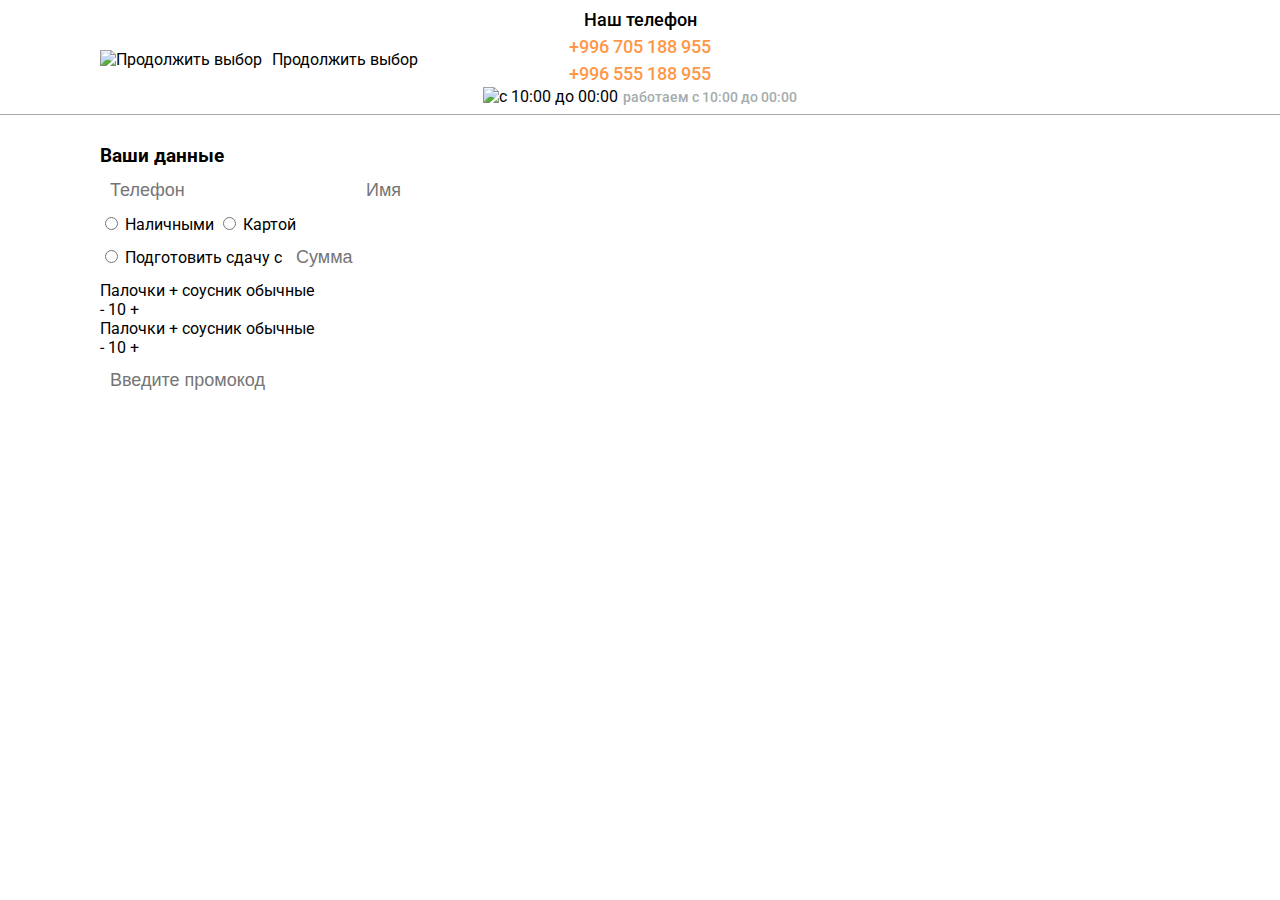
==== order.html @ c28a78e4 "og-pages" ====
<!DOCTYPE html>
<html lang="en">
  <head>
    <meta charset="UTF-8" />
    <meta http-equiv="X-UA-Compatible" content="IE=edge" />
    <meta name="viewport" content="width=device-width, initial-scale=1.0" />
    <meta  property="og:title" content="Romsem - Ваше счастье в рыбах"/>
    <meta property="og:description"
    content="Ресторан “Суши и Лапша” предлагаем своим клиентам самые вкусные
    суши с доставкой на дом, приготовленные по классическим и
    адаптированным к европейской аудитории рецептам, а также
    собственным наработкам наших поваров. Мы ценим время наших
    клиентов, поэтому вы можете заказать суши в Харькове с доставкой
    на дом или в офис." 
    \> 
    <meta property="og:image"
    content="https://aidagube.github.io/Romsem/img/og-image.jpg"
    />
    <title>Romsem</title>
    <link
      rel="stylesheet"
      href="https://unpkg.com/swiper@7/swiper-bundle.min.css"
    />
    <link rel="stylesheet" href="./css/index.css" />
    <link rel="icon" sizes="16x16" href="./img/logo.png">
</head>
<body>
    <div class="oreder">
        <header class="header">
            <a href="./index.html" class="back">
                <img src="./img/back.svg" alt="Продолжить выбор">
                Продолжить выбор
            </a>
            <div class="contacts">
                <h6 class="contacts__title">Наш телефон</h6>
                <span class="contacts__phone"> +996 705 188 955</span>
                <span class="contacts__phone"> +996 555 188 955</span>
                <div class="contacts__time">
                  <img src="./img/oclock.svg" alt="с 10:00 до 00:00" />
                  <span> работаем с 10:00 до 00:00 </span>
                </div>
              </div>
        </header>
        <main>
            <section>
                <form class="order-form">
                    <h3 class="order-form__title">
                        Ваши данные
                    </h3>
                    <div class="col-6">
                        <div class="order-form__item">
                            <input type="text" placeholder="Телефон">
                            <input type="text" placeholder="Имя">
                        </div>
                        <div class="order-form__item">
                            <label>
                                <input name="payment-method" type="radio">
                                <span>Наличными</span>
                            </label>
                            <label>
                                <input name="payment-method" type="radio">
                                <span>Картой</span>
                            </label>
                        </div>
                        <div class="order-form__item">
                            <input type="radio">
                            <span>Подготовить сдачу с</span>
                            <input type="text" placeholder="Сумма"/>
                        </div>
                        <div class="order-form__item">
                            <span>Палочки + соусник обычные</span>
                            <div>
                                <span>-</span>
                                <span>10</span>
                                <span>+</span>
                            </div>
                        </div>
                        <div class="order-form__item">
                            <span>Палочки + соусник обычные</span>
                            <div>
                                <span>-</span>
                                <span>10</span>
                                <span>+</span>
                            </div>
                        </div>
                        <input type="text" placeholder="Введите промокод"/>
                    </div>
                </form>
            </section>
        </main>
    </div>
</body>
</html>
---- css/index.css ----
@import url("https://fonts.googleapis.com/css2?family=Oswald:wght@300;400;500&family=Roboto:wght@100;300;400;500;700&display=swap");
.sidebar-menu {
  display: inline-block;
  padding: 25px 50px;
}

.sidebar-menu hr {
  width: 180px;
  height: 1px;
  background-color: #a4acad;
  border: none;
}

@media screen and (max-width: 576px) {
  .sidebar-menu {
    display: none;
  }
}

.logo {
  margin-bottom: 30px;
}

.logo__link {
  display: -webkit-box;
  display: -ms-flexbox;
  display: flex;
  -webkit-box-orient: vertical;
  -webkit-box-direction: normal;
      -ms-flex-direction: column;
          flex-direction: column;
  -webkit-box-align: center;
      -ms-flex-align: center;
          align-items: center;
}

.logo__text {
  margin-top: 10px;
  font-style: normal;
  font-weight: normal;
  font-size: 24px;
  line-height: 30px;
  color: black;
}

.logo__img {
  width: 100px;
  height: 100px;
}

.nav__list {
  padding: 30px;
}

.nav__item {
  display: -webkit-box;
  display: -ms-flexbox;
  display: flex;
  -webkit-box-align: center;
      -ms-flex-align: center;
          align-items: center;
  -webkit-box-pack: start;
      -ms-flex-pack: start;
          justify-content: flex-start;
  margin-bottom: 30px;
}

.nav__item_locked .nav__soon {
  display: inline;
}

.nav__icon {
  margin-right: 20px;
}

.nav__link {
  font-style: normal;
  font-weight: 400;
  font-size: 24px;
  line-height: 1.5;
  display: inline-block;
  width: 100%;
  position: relative;
  white-space: nowrap;
}

.nav__soon {
  font-style: normal;
  font-weight: 400;
  font-size: 11px;
  line-height: 1.5;
  display: none;
  position: absolute;
  right: -10px;
  top: -10px;
  -webkit-transform: translate(0, -50%);
          transform: translate(0, -50%);
  background: #eb5757;
  border-radius: 10px;
  padding: 2px 8px;
  text-transform: uppercase;
  color: #fff;
}

.header {
  display: -webkit-box;
  display: -ms-flexbox;
  display: flex;
  border-bottom: 1px solid #a4acad;
}

.header__logo {
  display: none;
}

.header__right {
  display: -webkit-box;
  display: -ms-flexbox;
  display: flex;
  -webkit-box-align: center;
      -ms-flex-align: center;
          align-items: center;
  -webkit-box-pack: justify;
      -ms-flex-pack: justify;
          justify-content: space-between;
  padding: 0 40px 0 18px;
  width: 83.33%;
}

.header__city span {
  font-style: normal;
  font-weight: 300;
  font-size: 14px;
  line-height: 1.5;
  color: #a4acad;
}

.header__city h6 {
  font-style: normal;
  font-weight: 400;
  font-size: 18px;
  line-height: 1.5;
  color: #000;
}

.header__search {
  margin-left: 70px;
  cursor: pointer;
}

.header__nav {
  display: -webkit-box;
  display: -ms-flexbox;
  display: flex;
}

.header__nav ul {
  display: -webkit-box;
  display: -ms-flexbox;
  display: flex;
}

.header__nav li {
  margin-right: 10px;
}

.header__nav a {
  font-style: normal;
  font-weight: 400;
  font-size: 18px;
  line-height: 1.5;
  color: #000;
  -webkit-transition: 0.2s;
  transition: 0.2s;
}

.header__nav a:hover {
  color: #ff9846;
}

.contacts {
  display: -webkit-box;
  display: -ms-flexbox;
  display: flex;
  -webkit-box-orient: vertical;
  -webkit-box-direction: normal;
      -ms-flex-direction: column;
          flex-direction: column;
  -webkit-box-align: center;
      -ms-flex-align: center;
          align-items: center;
  padding: 6px 18px;
  border-right: 1px solid #a4acad;
}

.contacts__title {
  font-style: normal;
  font-weight: 500;
  font-size: 18px;
  line-height: 1.5;
  color: #000;
}

.contacts__phone {
  font-style: normal;
  font-weight: 500;
  font-size: 18px;
  line-height: 1.5;
  color: #ff9846;
}

.contacts__time {
  display: -webkit-box;
  display: -ms-flexbox;
  display: flex;
}

.contacts__time span {
  font-style: normal;
  font-weight: 500;
  font-size: 14px;
  line-height: 1.5;
  color: #a4acad;
  margin-left: 5px;
  white-space: nowrap;
}

.contacts__numbers {
  display: -webkit-box;
  display: -ms-flexbox;
  display: flex;
  -webkit-box-orient: vertical;
  -webkit-box-direction: normal;
      -ms-flex-direction: column;
          flex-direction: column;
  -webkit-box-align: center;
      -ms-flex-align: center;
          align-items: center;
}

@media screen and (max-width: 576px) {
  .header {
    background-color: #fff;
    -webkit-box-align: center;
        -ms-flex-align: center;
            align-items: center;
    padding: 0 20px;
  }
  .header__logo {
    display: block;
  }
  .header__city {
    display: none;
  }
  .header__nav ul {
    display: none;
  }
  .header__search {
    margin-left: 0;
  }
}

@media screen and (max-width: 576px) {
  .contacts {
    -webkit-box-orient: horizontal;
    -webkit-box-direction: normal;
        -ms-flex-direction: row;
            flex-direction: row;
    border-right: none;
  }
  .contacts__phone {
    font-size: 12px;
    white-space: nowrap;
  }
  .contacts__title {
    font-size: 12px;
  }
  .contacts__time {
    -webkit-box-orient: vertical;
    -webkit-box-direction: normal;
        -ms-flex-direction: column;
            flex-direction: column;
    -webkit-box-align: center;
        -ms-flex-align: center;
            align-items: center;
    margin-left: 10px;
  }
  .contacts__time img {
    width: 15px;
    height: 15px;
    margin-left: 10px;
  }
  .contacts__time span {
    font-size: 12px;
  }
  .contacts__work-time {
    white-space: normal;
    display: -webkit-box;
    display: -ms-flexbox;
    display: flex;
    -webkit-box-orient: vertical;
    -webkit-box-direction: normal;
        -ms-flex-direction: column;
            flex-direction: column;
    -webkit-box-align: center;
        -ms-flex-align: center;
            align-items: center;
  }
}

.slider .swiper {
  width: 100%;
  max-width: 950px;
  padding-bottom: 30px;
}

.slider .swiper img {
  width: 100%;
  height: 490px;
}

.slider .swiper-pagination-bullet {
  cursor: pointer;
  border-radius: 50%;
  -webkit-transition: 0.2s;
  transition: 0.2s;
}

.slider .swiper-pagination-bullet.swiper-pagination-bullet-active {
  background: #ff9846;
  width: 10px;
  height: 10px;
}

@media screen and (max-width: 576px) {
  .slider {
    display: none;
  }
}

.menu {
  padding-top: 30px;
}

.menu .row {
  margin: 0 -15px;
}

.menu-item {
  position: relative;
  border-radius: 5px;
  overflow: hidden;
  cursor: pointer;
  height: 200px;
  margin: 15px;
}

.menu-item__title {
  font-style: normal;
  font-weight: 500;
  font-size: 24px;
  line-height: 1.5;
  position: absolute;
  left: 10px;
  bottom: 10px;
  z-index: 1;
  color: #fff;
}

.menu-item img {
  -webkit-transition: 0.2s;
  transition: 0.2s;
  width: 100%;
  height: 100%;
  -o-object-fit: cover;
     object-fit: cover;
}

.menu-item img:hover {
  -webkit-transform: scale(1.1);
          transform: scale(1.1);
}

@media screen and (max-width: 576px) {
  .menu {
    padding-top: 0;
  }
}

.products-filter {
  display: -webkit-box;
  display: -ms-flexbox;
  display: flex;
  margin: 30px 0;
}

.products-filter__item {
  font-style: normal;
  font-weight: 500;
  font-size: 24px;
  line-height: 1.5;
  position: relative;
  color: #a4acad;
  margin-right: 30px;
}

.products-filter__item::before {
  content: "";
  position: absolute;
  left: 0;
  bottom: 0;
  width: 100%;
  height: 2px;
  background-color: #a4acad;
}

.products-filter__item_active {
  color: #000;
}

.products-filter__item_active::before {
  display: none;
}

.products-swiper {
  overflow: hidden;
}

.products-slider {
  position: relative;
}

.products-slider img {
  width: 100%;
  margin-bottom: 30px;
}

.products-slider .swiper-button-prev,
.products-slider .swiper-button-next {
  background-color: #000;
  color: #fff;
  width: 60px;
  height: 60px;
  border-radius: 50%;
}

.products-slider .swiper-button-prev::after,
.products-slider .swiper-button-next::after {
  font-size: 24px;
}

.products-slider .swiper-button-prev {
  left: -80px;
}

.products-slider .swiper-button-next {
  right: -80px;
}

.products-item {
  padding: 10px 40px;
  background-color: #fff;
}

.products-item h3 {
  font-style: normal;
  font-weight: 500;
  font-size: 24px;
  line-height: 1.5;
  color: #000;
  margin-bottom: 30px;
}

.products-item p {
  font-style: normal;
  font-weight: 400;
  font-size: 18px;
  line-height: 1.5;
  color: #a4acad;
  margin-bottom: 20px;
}

.products-item div {
  display: -webkit-box;
  display: -ms-flexbox;
  display: flex;
  -webkit-box-align: center;
      -ms-flex-align: center;
          align-items: center;
  -webkit-box-pack: justify;
      -ms-flex-pack: justify;
          justify-content: space-between;
  padding-top: 10px;
  border-top: 2px solid #a4acad;
}

.products-item span {
  font-style: normal;
  font-weight: 500;
  font-size: 24px;
  line-height: 1.5;
  color: #000;
}

.products-item button {
  font-style: normal;
  font-weight: 500;
  font-size: 24px;
  line-height: 1.5;
  padding: 5px 40px;
  background: #f46d40;
  border-radius: 5px;
  color: #f2f2f2;
  border: none;
  cursor: pointer;
}

@media screen and (max-width: 576px) {
  .products {
    display: none;
  }
}

.about {
  padding: 50px 0 60px;
  color: #000;
  position: relative;
  overflow: hidden;
}

.about::before {
  content: "";
  position: absolute;
  left: 0;
  top: 0;
  height: 100%;
  width: 100%;
  background-color: rgba(242, 242, 242, 0.7);
  z-index: 1;
  -webkit-transition: 0.3s;
  transition: 0.3s;
}

.about.active::before {
  top: 100%;
}

.about__title {
  font-style: normal;
  font-weight: 700;
  font-size: 24px;
  line-height: 1.5;
}

.about__description, .about__list {
  font-style: normal;
  font-weight: 400;
  font-size: 18px;
  line-height: 1.5;
}

.about__list {
  margin: 10px 0;
}

.about__list li {
  position: relative;
  padding-left: 30px;
}

.about__list li::before {
  content: "";
  position: absolute;
  left: 15px;
  top: 50%;
  -webkit-transform: translate(-50%, -50%);
          transform: translate(-50%, -50%);
  width: 8px;
  height: 8px;
  border-radius: 50%;
  background-color: #a4acad;
}

.about__more {
  font-style: normal;
  font-weight: 400;
  font-size: 24px;
  line-height: 1.5;
  display: -webkit-box;
  display: -ms-flexbox;
  display: flex;
  -webkit-box-align: center;
      -ms-flex-align: center;
          align-items: center;
  -webkit-box-pack: start;
      -ms-flex-pack: start;
          justify-content: flex-start;
  position: relative;
  z-index: 2;
  margin: 50px auto 0;
  color: #f46d40;
  border: none;
  cursor: pointer;
  -webkit-transition: 0.3s;
  transition: 0.3s;
  padding: 6px 20px 5px;
  border-radius: 10px;
}

.about__more.active {
  background-color: #f46d40;
  color: #fff;
}

.about__more.active svg {
  fill: #fff;
  -webkit-transform: rotate(180deg);
          transform: rotate(180deg);
}

.about__more svg {
  -webkit-transition: 0.3s;
  transition: 0.3s;
  margin-left: 10px;
}

.about__description {
  position: relative;
}

.about__description:last-of-type {
  max-height: 80px;
  overflow: hidden;
  -webkit-transition: 0.3s;
  transition: 0.3s;
}

.about__description:last-of-type::before {
  content: "";
  position: absolute;
  bottom: -25px;
  left: 0;
  width: 100%;
  height: 25px;
  -webkit-transition: 0.3s;
  transition: 0.3s;
  -webkit-box-shadow: 0 0 40px 35px rgba(242, 242, 242, 0.7);
          box-shadow: 0 0 40px 35px rgba(242, 242, 242, 0.7);
}

.about__description:last-of-type.active {
  max-height: 1000px;
}

.about__description:last-of-type.active::before {
  bottom: -100%;
}

.footer {
  padding: 30px 100px 0;
  max-width: 1170px;
  margin: 0 auto;
}

.footer__row {
  display: -webkit-box;
  display: -ms-flexbox;
  display: flex;
  -ms-flex-wrap: wrap;
      flex-wrap: wrap;
  border-top: 2px solid #a4acad;
  padding-top: 20px;
}

.footer-item {
  width: 33.33%;
  padding-bottom: 60px;
}

.footer-nav__item {
  margin-top: 20px;
}

.footer-nav__link {
  font-style: normal;
  font-weight: 400;
  font-size: 18px;
  line-height: 1.5;
  color: #000;
  position: relative;
}

.footer-nav__link::before {
  content: " ";
  position: absolute;
  left: 0;
  bottom: -2px;
  width: 100%;
  height: 2px;
  -webkit-transform: scale(0);
          transform: scale(0);
  background-color: #000;
  -webkit-transition: 0.3s;
  transition: 0.3s;
}

.footer-nav__link:hover::before {
  -webkit-transform: scale(1);
          transform: scale(1);
}

.footer-contacts {
  border-right: 2px solid #a4acad;
  border-left: 2px solid #a4acad;
  -webkit-box-sizing: border-box;
          box-sizing: border-box;
  padding: 0 40px;
}

.footer-contacts__title {
  font-style: normal;
  font-weight: 500;
  font-size: 18px;
  line-height: 1.5;
  color: #000;
}

.footer-contacts input {
  font-style: normal;
  font-weight: 500;
  font-size: 18px;
  line-height: 1.5;
  color: #a4acad;
  background-color: transparent;
  border: none;
  outline: none;
  margin: 10px 0 20px;
}

.footer-contacts input::-webkit-outer-spin-button, .footer-contacts input::-webkit-inner-spin-button {
  -webkit-appearance: none;
  margin: 0;
}

.footer-contacts input[type="number"] {
  -moz-appearance: textfield;
}

.footer-contacts__icons {
  margin-top: 10px;
  display: -webkit-box;
  display: -ms-flexbox;
  display: flex;
}

.footer-contacts__item {
  margin-right: 30px;
  opacity: 0.3;
  -webkit-transition: 0.2s;
  transition: 0.2s;
}

.footer-contacts__item:hover {
  opacity: 1;
}

.footer-contacts__description {
  font-style: normal;
  font-weight: 400;
  font-size: 18px;
  line-height: 1.5;
  color: #a4acad;
}

.footer-numbers {
  padding: 0 40px 40px;
  -webkit-box-sizing: border-box;
          box-sizing: border-box;
}

.footer-numbers__link {
  font-style: normal;
  font-weight: 400;
  font-size: 18px;
  line-height: 1.5;
  color: #a4acad;
}

@media screen and (max-width: 576px) {
  .footer {
    padding: 0 20px;
  }
  .footer__row {
    border: none;
  }
  .footer__item {
    width: 100%;
  }
  .footer-item .footer-nav {
    display: none;
  }
  .footer__contacts {
    border: none;
    padding: 0;
  }
}

.sidebar-cart {
  padding: 55px 100px 55px 40px;
  min-width: 430px;
}

.sidebar-cart__empty {
  background: #f2f2f2;
  border-radius: 5px;
  max-width: 290px;
  padding: 10px 0 0;
  text-align: center;
}

.sidebar-cart h3 {
  font-style: normal;
  font-weight: 500;
  font-size: 24px;
  line-height: 1.5;
  color: #000;
  margin-bottom: 10px;
}

.sidebar-cart span {
  font-style: normal;
  font-weight: 400;
  font-size: 18px;
  line-height: 1.5;
  color: #a4acad;
}

.sidebar-cart__delivery {
  font-style: normal;
  font-weight: 400;
  font-size: 14px;
  line-height: 1.5;
  background: #ff9846;
  border-radius: 0px 0px 5px 5px;
  padding: 10px 30px;
  margin-top: 30px;
  color: #f2f2f2;
}

@media screen and (max-width: 576px) {
  .sidebar-cart {
    display: none;
  }
}

.sidebar-map {
  position: relative;
  margin-top: 20px;
  max-width: 290px;
  text-align: center;
  background: #f2f2f2;
  border-radius: 5px;
  overflow: hidden;
  padding-bottom: 7px;
}

.sidebar-map__geo {
  display: -webkit-box;
  display: -ms-flexbox;
  display: flex;
  -webkit-box-align: center;
      -ms-flex-align: center;
          align-items: center;
  -webkit-box-pack: center;
      -ms-flex-pack: center;
          justify-content: center;
  position: absolute;
  left: 50%;
  top: 50%;
  background-color: #ff9846;
  width: 60px;
  height: 60px;
  border-radius: 50%;
  -webkit-transform: translate(-50%, -50%);
          transform: translate(-50%, -50%);
}

.sidebar-map h4 {
  font-style: normal;
  font-weight: 500;
  font-size: 24px;
  line-height: 1.5;
  margin-top: 40px;
  color: #000;
}

.goods__header {
  display: -webkit-box;
  display: -ms-flexbox;
  display: flex;
  -webkit-box-pack: justify;
      -ms-flex-pack: justify;
          justify-content: space-between;
}

.goods__title {
  display: -webkit-box;
  display: -ms-flexbox;
  display: flex;
  -webkit-box-align: center;
      -ms-flex-align: center;
          align-items: center;
}

.goods__title img {
  width: 40px;
  height: 43px;
  margin-right: 20px;
}

.goods__title h3 {
  font-style: normal;
  font-weight: 400;
  font-size: 36px;
  line-height: 1.5;
  color: #000;
}

.goods-sort {
  position: relative;
  background-color: #fff;
  border-radius: 15px;
  padding: 10px 15px;
  cursor: pointer;
  z-index: 2;
}

.goods-sort__label {
  font-style: normal;
  font-weight: 300;
  font-size: 14px;
  line-height: 1.5;
  color: #a4acad;
}

.goods-sort__current {
  font-style: normal;
  font-weight: 400;
  font-size: 18px;
  line-height: 1.5;
  display: inline-block;
  color: #000;
}

.goods-sort__wrapper {
  position: relative;
  z-index: 1;
  min-width: 200px;
  display: -webkit-box;
  display: -ms-flexbox;
  display: flex;
  -webkit-box-pack: justify;
      -ms-flex-pack: justify;
          justify-content: space-between;
  -webkit-box-align: center;
      -ms-flex-align: center;
          align-items: center;
}

.goods-sort__wrapper img {
  margin-left: 30px;
}

.goods-sort ul {
  position: absolute;
  top: -20px;
  left: -15px;
  width: 100%;
  opacity: 0;
  visibility: hidden;
  z-index: -1;
  background-color: #fff;
  border-radius: 0 0 15px 15px;
  padding: 10px 15px;
  -webkit-transition: 0.2s;
  transition: 0.2s;
  -webkit-box-shadow: 0 20px 18px 6px rgba(0, 0, 0, 0.09);
          box-shadow: 0 20px 18px 6px rgba(0, 0, 0, 0.09);
}

.goods-sort ul.active {
  top: 20px;
  opacity: 1;
  visibility: visible;
}

.goods-sort__item {
  font-style: normal;
  font-weight: 400;
  font-size: 18px;
  line-height: 1.5;
  margin-top: 20px;
}

.goods-sort__item_active {
  color: #ff9846;
}

.goods-sort__item:first-of-type {
  border-top: 2px solid #a4acad;
  padding-top: 10px;
  margin-top: 10px;
}

.goods__items {
  display: -webkit-box;
  display: -ms-flexbox;
  display: flex;
  -ms-flex-wrap: wrap;
      flex-wrap: wrap;
  margin: 0 -21px;
}

.goods .col-4 {
  padding: 21px;
  -webkit-box-sizing: border-box;
          box-sizing: border-box;
}

.goods-item {
  padding: 10px 10px;
  background-color: #fff;
}

.goods-item img {
  width: 100%;
}

.goods-item h3 {
  font-style: normal;
  font-weight: 500;
  font-size: 24px;
  line-height: 1.5;
  color: #000;
  margin-bottom: 30px;
}

.goods-item p {
  font-style: normal;
  font-weight: 400;
  font-size: 18px;
  line-height: 1.5;
  color: #a4acad;
  margin-bottom: 20px;
}

.goods-item div {
  display: -webkit-box;
  display: -ms-flexbox;
  display: flex;
  -webkit-box-align: center;
      -ms-flex-align: center;
          align-items: center;
  -webkit-box-pack: justify;
      -ms-flex-pack: justify;
          justify-content: space-between;
  padding-top: 10px;
  border-top: 2px solid #a4acad;
}

.goods-item span {
  font-style: normal;
  font-weight: 500;
  font-size: 24px;
  line-height: 1.5;
  color: #000;
}

.goods-item button {
  font-style: normal;
  font-weight: 500;
  font-size: 24px;
  line-height: 1.5;
  padding: 5px 40px;
  background: #f46d40;
  border-radius: 5px;
  color: #f2f2f2;
  border: none;
  cursor: pointer;
}

.oreder .header {
  -webkit-box-pack: center;
      -ms-flex-pack: center;
          justify-content: center;
}

.oreder .header .back {
  position: absolute;
  left: 100px;
  top: 50px;
  display: -webkit-box;
  display: -ms-flexbox;
  display: flex;
  -webkit-box-align: center;
      -ms-flex-align: center;
          align-items: center;
}

.oreder .header .back img {
  margin-right: 10px;
}

.oreder .header .contacts {
  border: none;
}

.oreder-form {
  max-width: 760px;
  margin: auto;
}

.oreder__title {
  font-style: normal;
  font-weight: 400;
  font-size: 24px;
  line-height: 1.5;
  color: #000;
  margin-bottom: 30px;
}

.oreder input {
  font-style: normal;
  font-weight: 400;
  font-size: 18px;
  line-height: 1.5;
  background-color: #ffffff;
  border-radius: 5px;
  border: none;
  padding: 10px;
  color: #a4acad;
  max-width: 40%;
}

.oreder__item {
  margin-bottom: 20px;
}

.oreder__item input:first-of-type {
  margin-right: 20px;
}

main {
  width: 1170px;
  margin: 0 auto;
}

.reviews {
  padding-bottom: 437px;
}

.reviews__container {
  max-width: 1110px;
  height: 1000px;
  margin: 0 auto;
}

.reviews__item {
  display: -webkit-box;
  display: -ms-flexbox;
  display: flex;
  -ms-flex-wrap: wrap;
      flex-wrap: wrap;
  -webkit-box-pack: justify;
      -ms-flex-pack: justify;
          justify-content: space-between;
  margin: 50px 0;
}

.reviews__item button {
  background: #000;
  font-style: normal;
  font-weight: 22px;
  font-size: 12px;
  line-height: 1.5;
  border-radius: 5px;
  text-align: center;
  color: #f2f2f2;
  padding: 7px 17px;
  border: none;
  cursor: pointer;
}

.reviews__title {
  height: 114px;
  background: #FFFFFF;
  border-radius: 5px;
  margin-bottom: 20px;
}

.reviews__title h2 {
  display: -webkit-box;
  display: -ms-flexbox;
  display: flex;
  font-style: normal;
  font-weight: 500;
  font-size: 24px;
  line-height: 1.5;
  color: #000;
  padding: 10px;
}

.reviews__title h2 span {
  font-style: normal;
  font-weight: 500;
  font-size: 18px;
  line-height: 1.5;
  color: #a4acad;
  margin: 5px 20px;
}

.reviews__title p {
  font-style: normal;
  font-weight: 22px;
  font-size: 18px;
  line-height: 1.5;
  color: #000;
  padding-left: 10px;
}

.reviews__subtitle {
  height: 92px;
  background: #FFFFFF;
  border-radius: 5px;
  margin-bottom: 20px;
}

.reviews__subtitle h2 {
  display: -webkit-box;
  display: -ms-flexbox;
  display: flex;
  font-style: normal;
  font-weight: 500;
  font-size: 24px;
  line-height: 1.5;
  color: #000;
  padding: 10px;
}

.reviews__subtitle h2 span {
  font-style: normal;
  font-weight: 500;
  font-size: 18px;
  line-height: 1.5;
  color: #a4acad;
  margin: 5px 20px;
}

.reviews__subtitle p {
  font-style: normal;
  font-weight: 22px;
  font-size: 18px;
  line-height: 1.5;
  color: #000;
  -webkit-box-align: center;
      -ms-flex-align: center;
          align-items: center;
  padding-left: 10px;
}

.reviews__text {
  height: 136px;
  background: #FFFFFF;
  border-radius: 5px;
  padding: 10px;
}

.reviews__text h2 {
  display: -webkit-box;
  display: -ms-flexbox;
  display: flex;
  font-style: normal;
  font-weight: 500;
  font-size: 24px;
  line-height: 1.5;
  color: #000;
}

.reviews__text h2 span {
  font-style: normal;
  font-weight: 500;
  font-size: 18px;
  line-height: 1.5;
  color: #a4acad;
  margin: 5px 20px;
}

.reviews__text p {
  font-style: normal;
  font-weight: 22px;
  font-size: 18px;
  line-height: 1.5;
  color: #000;
  -webkit-box-align: center;
      -ms-flex-align: center;
          align-items: center;
  margin: 20px 0px;
}

body {
  font-family: 'Roboto', sans-serif;
}

hr, body, ul, h1, h2, h3, h4, h5, h6, p {
  margin: 0;
}

ul {
  list-style-type: none;
  padding: 0;
}

a {
  text-decoration: none;
  color: #000;
}

.wrapper {
  display: -webkit-box;
  display: -ms-flexbox;
  display: flex;
  max-width: 2100px;
  margin: auto;
}

.wrapper__content {
  width: 100%;
  background-color: #f2f2f2;
}

main {
  padding: 30px 100px;
  max-width: 1170px;
  margin: 0 auto;
}

@media screen and (max-width: 576px) {
  main {
    padding: 0 20px;
  }
}

.sidebar-cart {
  width: 430px;
}

.col-6 {
  width: 50%;
}

.col-4 {
  width: 33.33%;
}

.col-3 {
  width: 25%;
}

.row {
  display: -webkit-box;
  display: -ms-flexbox;
  display: flex;
  -ms-flex-wrap: wrap;
      flex-wrap: wrap;
}
/*# sourceMappingURL=index.css.map */
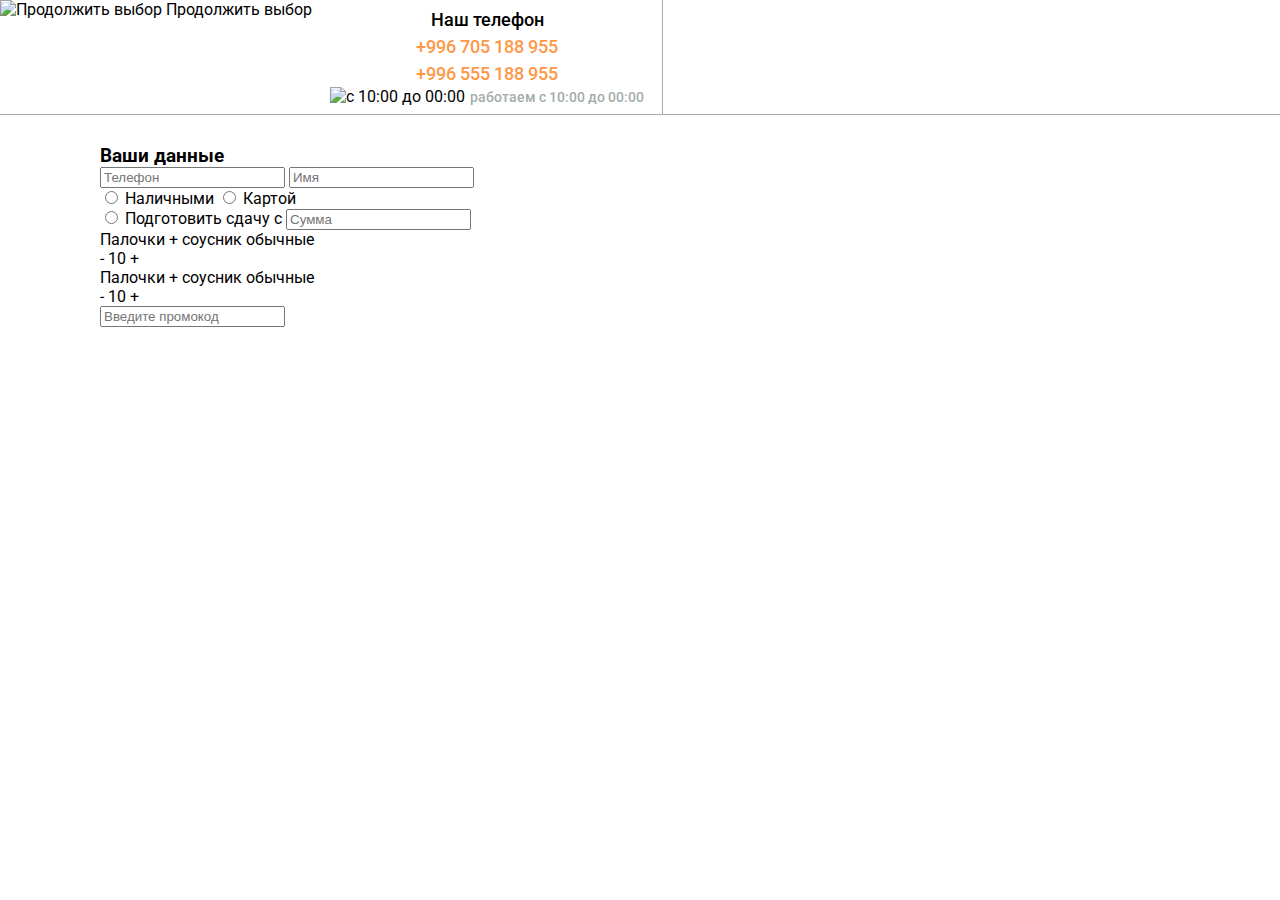
==== commit 4962c387: "arrow" ====
--- a/order.html
+++ b/order.html
@@ -12,7 +12,7 @@
     собственным наработкам наших поваров. Мы ценим время наших
     клиентов, поэтому вы можете заказать суши в Харькове с доставкой
     на дом или в офис." 
-    \> 
+    /> 
     <meta property="og:image"
     content="https://aidagube.github.io/Romsem/img/og-image.jpg"
     />
@@ -25,7 +25,7 @@
     <link rel="icon" sizes="16x16" href="./img/logo.png">
 </head>
 <body>
-    <div class="oreder">
+    <div class="order">
         <header class="header">
             <a href="./index.html" class="back">
                 <img src="./img/back.svg" alt="Продолжить выбор">
--- a/css/index.css
+++ b/css/index.css
@@ -383,7 +383,24 @@
 
 @media screen and (max-width: 576px) {
   .menu {
-    padding-top: 0;
+    padding-top: 15px;
+  }
+  .menu.mobile {
+    display: block;
+  }
+  .menu.mobile .menu-item__title {
+    font-size: 18px;
+  }
+  .menu .row {
+    margin: 0 -5px;
+  }
+  .menu-item {
+    margin: 5px;
+  }
+  .menu-item__title {
+    font-size: 18px;
+    bottom: auto;
+    top: 10px;
   }
 }
 
@@ -788,18 +805,18 @@
 
 @media screen and (max-width: 576px) {
   .footer {
-    padding: 0 20px;
+    padding: 0 20px 100px;
   }
   .footer__row {
     border: none;
   }
-  .footer__item {
+  .footer-item {
     width: 100%;
   }
-  .footer-item .footer-nav {
+  .footer-item.footer-nav {
     display: none;
   }
-  .footer__contacts {
+  .footer-contacts {
     border: none;
     padding: 0;
   }
@@ -1089,6 +1106,32 @@
   cursor: pointer;
 }
 
+@media screen and (max-width: 576px) {
+  .goods__header {
+    -webkit-box-orient: vertical;
+    -webkit-box-direction: normal;
+        -ms-flex-direction: column;
+            flex-direction: column;
+    -webkit-box-align: center;
+        -ms-flex-align: center;
+            align-items: center;
+    padding: 15px 0 0;
+  }
+  .goods__title img {
+    width: 27px;
+    height: 29px;
+  }
+  .goods__title h3 {
+    font-size: 24px;
+  }
+  .goods-sort {
+    margin-top: 15px;
+    width: 100%;
+    -webkit-box-sizing: border-box;
+            box-sizing: border-box;
+  }
+}
+
 .oreder .header {
   -webkit-box-pack: center;
       -ms-flex-pack: center;
@@ -1307,6 +1350,55 @@
   margin: 20px 0px;
 }
 
+.ways {
+  -webkit-box-pack: justify;
+      -ms-flex-pack: justify;
+          justify-content: space-between;
+  display: -webkit-box;
+  display: -ms-flexbox;
+  display: flex;
+}
+
+.ways__back, .ways__next {
+  font-style: normal;
+  font-weight: 400;
+  font-size: 18px;
+  line-height: 1.5;
+  color: #000;
+  display: -webkit-box;
+  display: -ms-flexbox;
+  display: flex;
+  -webkit-box-align: center;
+      -ms-flex-align: center;
+          align-items: center;
+}
+
+.ways__back span, .ways__next span {
+  display: -webkit-box;
+  display: -ms-flexbox;
+  display: flex;
+  -webkit-box-align: center;
+      -ms-flex-align: center;
+          align-items: center;
+  -webkit-box-pack: center;
+      -ms-flex-pack: center;
+          justify-content: center;
+  width: 20px;
+  height: 20px;
+  border-radius: 50%;
+  background-color: #f46d40;
+}
+
+.ways__back span {
+  margin-right: 10px;
+}
+
+.ways__next span {
+  margin-left: 10px;
+  -webkit-transform: rotate(180deg);
+          transform: rotate(180deg);
+}
+
 body {
   font-family: 'Roboto', sans-serif;
 }
@@ -1329,7 +1421,6 @@
   display: -webkit-box;
   display: -ms-flexbox;
   display: flex;
-  max-width: 2100px;
   margin: auto;
 }
 
@@ -1338,14 +1429,21 @@
   background-color: #f2f2f2;
 }
 
+@media screen and (max-width: 576px) {
+  .wrapper {
+    overflow: hidden;
+  }
+}
+
 main {
   padding: 30px 100px;
-  max-width: 1170px;
+  width: 1170px;
   margin: 0 auto;
 }
 
 @media screen and (max-width: 576px) {
   main {
+    width: 360px;
     padding: 0 20px;
   }
 }
@@ -1358,14 +1456,32 @@
   width: 50%;
 }
 
+@media screen and (max-width: 576px) {
+  .col-6 {
+    width: 100%;
+  }
+}
+
 .col-4 {
   width: 33.33%;
 }
 
+@media screen and (max-width: 576px) {
+  .col-4 {
+    width: 100%;
+  }
+}
+
 .col-3 {
   width: 25%;
 }
 
+@media screen and (max-width: 576px) {
+  .col-3 {
+    width: 100%;
+  }
+}
+
 .row {
   display: -webkit-box;
   display: -ms-flexbox;
@@ -1373,4 +1489,10 @@
   -ms-flex-wrap: wrap;
       flex-wrap: wrap;
 }
+
+@media screen and (max-width: 576px) {
+  .row {
+    width: 100%;
+  }
+}
 /*# sourceMappingURL=index.css.map */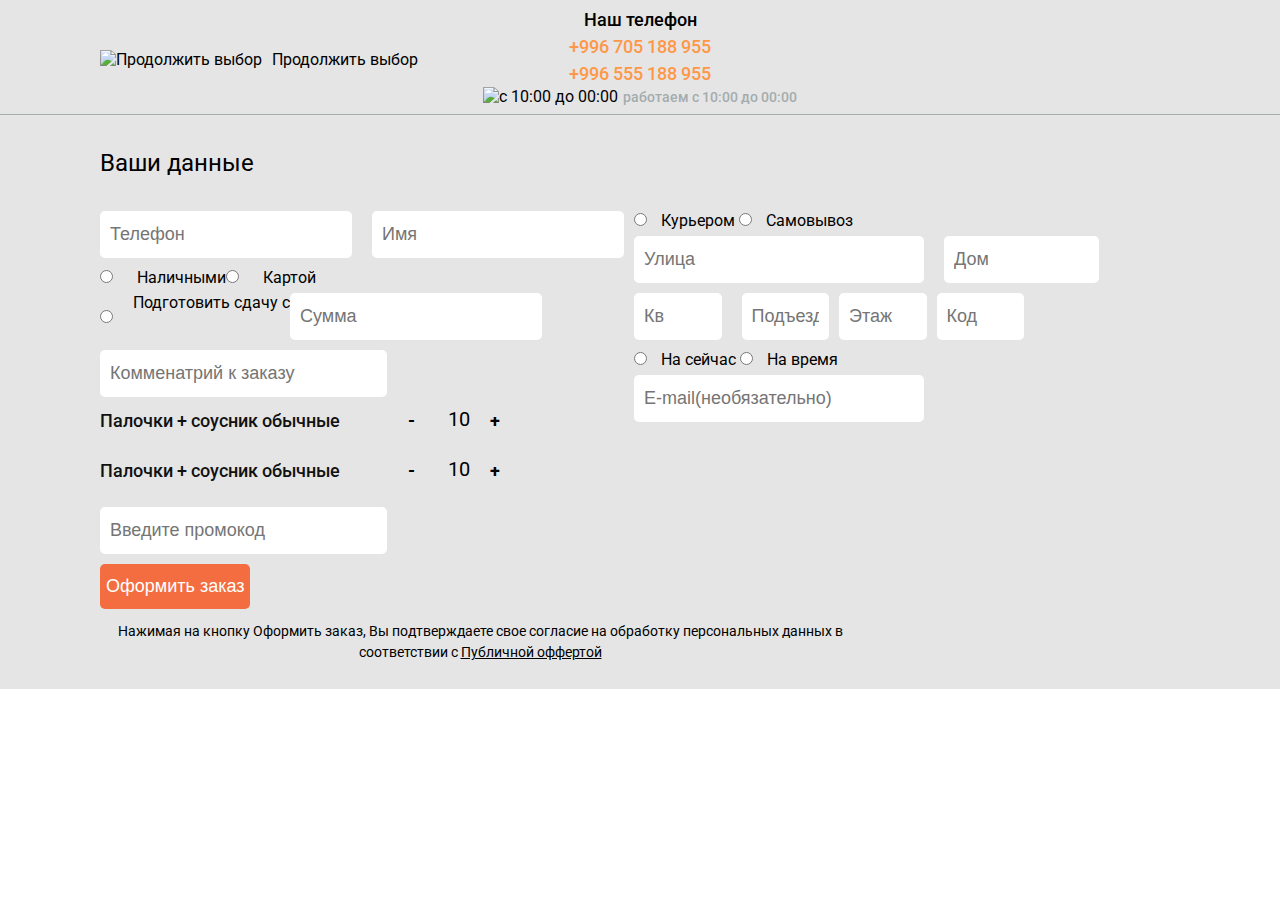
==== commit 33388b53: "button" ====
--- a/order.html
+++ b/order.html
@@ -4,17 +4,19 @@
     <meta charset="UTF-8" />
     <meta http-equiv="X-UA-Compatible" content="IE=edge" />
     <meta name="viewport" content="width=device-width, initial-scale=1.0" />
-    <meta  property="og:title" content="Romsem - Ваше счастье в рыбах"/>
-    <meta property="og:description"
-    content="Ресторан “Суши и Лапша” предлагаем своим клиентам самые вкусные
+    <meta property="og:title" content="Romsem - Ваше счастье в рыбах" />
+    <meta
+      property="og:description"
+      content="Ресторан “Суши и Лапша” предлагаем своим клиентам самые вкусные
     суши с доставкой на дом, приготовленные по классическим и
     адаптированным к европейской аудитории рецептам, а также
     собственным наработкам наших поваров. Мы ценим время наших
     клиентов, поэтому вы можете заказать суши в Харькове с доставкой
-    на дом или в офис." 
-    /> 
-    <meta property="og:image"
-    content="https://aidagube.github.io/Romsem/img/og-image.jpg"
+    на дом или в офис."
+    />
+    <meta
+      property="og:image"
+      content="https://aidagube.github.io/Romsem/img/og-image.jpg"
     />
     <title>Romsem</title>
     <link
@@ -22,72 +24,149 @@
       href="https://unpkg.com/swiper@7/swiper-bundle.min.css"
     />
     <link rel="stylesheet" href="./css/index.css" />
-    <link rel="icon" sizes="16x16" href="./img/logo.png">
-</head>
-<body>
+    <link rel="icon" sizes="16x16" href="./img/logo.png" />
+  </head>
+  <body>
+    <div class="mobile-cart">
+      <nav>
+        <ul>
+          <li>
+            <a href="./index.html">
+              <img src="./img/mobile-menu.svg" alt="Меню" />
+              <span>Меню</span>
+            </a>
+          </li>
+          <li>
+            <a href="#">
+              <img src="./img/mobile-cart.svg" alt="Корзина" />
+              <span>Корзина</span>
+            </a>
+          </li>
+          <li>
+            <a href="./reviews.html">
+              <img src="./img/mobile-reviews.svg" alt="Отзывы" />
+              <span>Отзывы</span>
+            </a>
+          </li>
+        </ul>
+      </nav>
+    </div>
     <div class="order">
-        <header class="header">
-            <a href="./index.html" class="back">
-                <img src="./img/back.svg" alt="Продолжить выбор">
-                Продолжить выбор
-            </a>
-            <div class="contacts">
-                <h6 class="contacts__title">Наш телефон</h6>
-                <span class="contacts__phone"> +996 705 188 955</span>
-                <span class="contacts__phone"> +996 555 188 955</span>
-                <div class="contacts__time">
-                  <img src="./img/oclock.svg" alt="с 10:00 до 00:00" />
-                  <span> работаем с 10:00 до 00:00 </span>
+      <header class="header">
+        <a href="./index.html" class="back">
+          <img src="./img/back.svg" alt="Продолжить выбор" />
+          Продолжить выбор
+        </a>
+        <div class="contacts">
+          <h6 class="contacts__title">Наш телефон</h6>
+          <span class="contacts__phone"> +996 705 188 955</span>
+          <span class="contacts__phone"> +996 555 188 955</span>
+          <div class="contacts__time">
+            <img src="./img/oclock.svg" alt="с 10:00 до 00:00" />
+            <span> работаем с 10:00 до 00:00 </span>
+          </div>
+        </div>
+      </header>
+      <main>
+        <section>       
+            <form class="order-form">
+              <h3 class="order-form__title">Ваши данные</h3>
+            
+              <div class="order-form__row">
+                <div class="order-form__left"> 
+                  <div class="order-form__item">
+                    <input type="text" placeholder="Телефон" />
+                    <input type="text" placeholder="Имя" />
+                  </div>
+                  <div class="order-form__item">
+                    <label>
+                      <input name="payment-method" type="radio" />
+                      <span>Наличными</span>
+                    </label>
+                    <label>
+                      <input name="payment-method" type="radio" />
+                      <span>Картой</span>
+                    </label>
+                  </div>
+                  <div class="order-form__item">
+                    <input type="radio" />
+                    <span>Подготовить сдачу с</span>
+                    <input type="text" placeholder="Сумма" />
+                  </div>
+
+
+                  <div class="order-form__item">
+                    <input class="col-12" type="text" placeholder="Комменатрий к заказу" />
+                  </div>
+
+                  <div class="order-details">
+                    <span class="order-details__extra">Палочки + соусник обычные</span>
+               <span class="order-details__min">-</span>
+                    <span class="order-details__count">10</span>
+                    <span class="order-details__pl">+</span>
+                    </div>
+
+                    <div class="order-details">
+                      <span class="order-details__extra">Палочки + соусник обычные</span>
+                 <span class="order-details__min">-</span>
+                      <span class="order-details__count">10</span>
+                      <span class="order-details__pl">+</span>
+                      </div>
+  
+        
+                  <div>
+                    <input class="col-12" type="text" placeholder="Введите промокод" />
+                  </div>
+        
                 </div>
-              </div>
-        </header>
-        <main>
-            <section>
-                <form class="order-form">
-                    <h3 class="order-form__title">
-                        Ваши данные
-                    </h3>
-                    <div class="col-6">
-                        <div class="order-form__item">
-                            <input type="text" placeholder="Телефон">
-                            <input type="text" placeholder="Имя">
-                        </div>
-                        <div class="order-form__item">
-                            <label>
-                                <input name="payment-method" type="radio">
-                                <span>Наличными</span>
-                            </label>
-                            <label>
-                                <input name="payment-method" type="radio">
-                                <span>Картой</span>
-                            </label>
-                        </div>
-                        <div class="order-form__item">
-                            <input type="radio">
-                            <span>Подготовить сдачу с</span>
-                            <input type="text" placeholder="Сумма"/>
-                        </div>
-                        <div class="order-form__item">
-                            <span>Палочки + соусник обычные</span>
-                            <div>
-                                <span>-</span>
-                                <span>10</span>
-                                <span>+</span>
-                            </div>
-                        </div>
-                        <div class="order-form__item">
-                            <span>Палочки + соусник обычные</span>
-                            <div>
-                                <span>-</span>
-                                <span>10</span>
-                                <span>+</span>
-                            </div>
-                        </div>
-                        <input type="text" placeholder="Введите промокод"/>
+                 
+                <div class="order-form__right">
+                  <label>
+                    <input name="payment-method" type="radio" />
+                    <span>Курьером</span>
+                  </label>
+                  <label>
+                    <input name="payment-method" type="radio" />
+                    <span>Самовывоз</span>
+                  </label>
+                    <div class="order-form__item ">
+                      <input class="col-6" type="text" placeholder="Улица" />
+                      <input class="col-3" type="text" placeholder="Дом" />
+                  </div>
+                  <div class="col-3">
+                    <div class="order-form__item">
+                      <input type="text" placeholder="Кв" />
+                      <input type="text" placeholder="Подъезд" />
+                      <input type="text" placeholder="Этаж" />
+                      <input type="text" placeholder="Код" />
                     </div>
+                  </div>
+                  <label>
+                    <input name="payment-method" type="radio" />
+                    <span>На сейчас</span>
+                  </label>
+                  <label>
+                    <input name="payment-method" type="radio" />
+                    <span>На время</span>
+                  </label>
+                  <div class="order-form__item">
+                    <input  class="col-6"  type="text" placeholder="E-mail(необязательно)" />
+                  </div>
+                 </div>
+                 
                 </form>
-            </section>
-        </main>
+                </div>
+
+                <button  class="order__button">Оформить заказ</button>
+                <p class="order-text">
+                  Нажимая на кнопку Оформить заказ, Вы подтверждаете свое согласие на
+                  обработку персональных данных в соответствии с
+                   <u> Публичной оффертой </u> 
+                </p>
+          </div>
+        </div>
+        </section>
+      </main>
     </div>
-</body>
-</html>+  </body>
+</html>
--- a/css/index.css
+++ b/css/index.css
@@ -267,6 +267,7 @@
         -ms-flex-direction: row;
             flex-direction: row;
     border-right: none;
+    padding: 5px 15px;
   }
   .contacts__phone {
     font-size: 12px;
@@ -342,6 +343,10 @@
   padding-top: 30px;
 }
 
+.menu.mobile {
+  display: none;
+}
+
 .menu .row {
   margin: 0 -15px;
 }
@@ -389,7 +394,8 @@
     display: block;
   }
   .menu.mobile .menu-item__title {
-    font-size: 18px;
+    bottom: auto;
+    top: 10px;
   }
   .menu .row {
     margin: 0 -5px;
@@ -399,8 +405,6 @@
   }
   .menu-item__title {
     font-size: 18px;
-    bottom: auto;
-    top: 10px;
   }
 }
 
@@ -673,6 +677,12 @@
   bottom: -100%;
 }
 
+@media screen and (max-width: 576px) {
+  .about {
+    padding-bottom: 0;
+  }
+}
+
 .footer {
   padding: 30px 100px 0;
   max-width: 1170px;
@@ -812,6 +822,7 @@
   }
   .footer-item {
     width: 100%;
+    text-align: center;
   }
   .footer-item.footer-nav {
     display: none;
@@ -819,6 +830,21 @@
   .footer-contacts {
     border: none;
     padding: 0;
+  }
+  .footer-numbers {
+    padding: 0;
+    margin-top: 30px;
+  }
+  .footer-contacts__icons {
+    -webkit-box-pack: center;
+        -ms-flex-pack: center;
+            justify-content: center;
+  }
+  .footer-contacts__title {
+    display: none;
+  }
+  .footer-contacts__title + input {
+    display: none;
   }
 }
 
@@ -1132,13 +1158,22 @@
   }
 }
 
-.oreder .header {
+.order {
+  background: #e5e5e5;
+}
+
+.order .header {
+  display: -webkit-box;
+  display: -ms-flexbox;
+  display: flex;
+  -ms-flex-wrap: wrap;
+      flex-wrap: wrap;
   -webkit-box-pack: center;
       -ms-flex-pack: center;
           justify-content: center;
 }
 
-.oreder .header .back {
+.order .header .back {
   position: absolute;
   left: 100px;
   top: 50px;
@@ -1150,20 +1185,42 @@
           align-items: center;
 }
 
-.oreder .header .back img {
+.order .header .back img {
   margin-right: 10px;
 }
 
-.oreder .header .contacts {
+.order .header .contacts {
   border: none;
 }
 
-.oreder-form {
-  max-width: 760px;
+.order-form {
   margin: auto;
 }
 
-.oreder__title {
+.order-form__row {
+  display: -webkit-box;
+  display: -ms-flexbox;
+  display: flex;
+  -ms-flex-wrap: wrap;
+      flex-wrap: wrap;
+}
+
+.order-form__item {
+  display: -webkit-box;
+  display: -ms-flexbox;
+  display: flex;
+  max-width: 100%;
+}
+
+.order-form__item input:first-of-type {
+  margin-right: 20px;
+}
+
+.order-form__right {
+  max-width: 50%;
+}
+
+.order-form__title {
   font-style: normal;
   font-weight: 400;
   font-size: 24px;
@@ -1172,7 +1229,8 @@
   margin-bottom: 30px;
 }
 
-.oreder input {
+.order-form input {
+  margin: 0 10px 10px 0;
   font-style: normal;
   font-weight: 400;
   font-size: 18px;
@@ -1182,20 +1240,77 @@
   border: none;
   padding: 10px;
   color: #a4acad;
-  max-width: 40%;
-}
-
-.oreder__item {
+  max-width: 50%;
+}
+
+.order__button {
+  max-width: 760px;
+  height: 45px;
+  background: #f46d40;
+  border-radius: 5px;
+  border: none;
+  font-style: normal;
+  font-weight: 500;
+  font-size: 18px;
+  line-height: 1.5;
+  -webkit-box-align: center;
+      -ms-flex-align: center;
+          align-items: center;
+  color: #fff;
+}
+
+.order-text {
+  text-align: center;
+  padding-top: 12px;
+  font-style: normal;
+  font-weight: 400;
+  font-size: 14px;
+  line-height: 1.5;
+  max-width: 760px;
+  height: 38px;
+  color: #000;
+}
+
+.order-details {
+  display: -webkit-box;
+  display: -ms-flexbox;
+  display: flex;
+  -ms-flex-wrap: wrap;
+      flex-wrap: wrap;
   margin-bottom: 20px;
 }
 
-.oreder__item input:first-of-type {
-  margin-right: 20px;
-}
-
-main {
-  width: 1170px;
-  margin: 0 auto;
+.order-details__extra {
+  font-style: normal;
+  font-weight: 500;
+  font-size: 18px;
+  line-height: 1.5;
+  color: #111111;
+  margin: 0 58px 0 0;
+}
+
+.order-details__min, .order-details__pl {
+  font-style: normal;
+  font-weight: 700;
+  font-size: 18px;
+  line-height: 1.5;
+  margin: 0 10px;
+  -webkit-transition: 0.3s;
+  transition: 0.3s;
+  width: 30px;
+  height: 30px;
+  border-radius: 50%;
+  cursor: pointer;
+}
+
+.order-details__min:hover, .order-details__pl:hover {
+  background-color: #ff9846;
+  color: #fff;
+}
+
+.order-details__count {
+  margin-right: 10px;
+  font-size: 20px;
 }
 
 .reviews {
@@ -1350,13 +1465,37 @@
   margin: 20px 0px;
 }
 
+@media screen and (max-width: 576px) {
+  .reviews {
+    padding-bottom: 5px;
+  }
+  .reviews__title {
+    height: 200px;
+    background: #FFFFFF;
+    border-radius: 5px;
+    margin-bottom: 20px;
+  }
+  .reviews__text {
+    height: 250px;
+    background: #FFFFFF;
+    border-radius: 5px;
+    padding: 10px;
+  }
+  .reviews__container {
+    max-width: 1110px;
+    height: 700px;
+    margin: 0 auto;
+  }
+}
+
 .ways {
+  display: -webkit-box;
+  display: -ms-flexbox;
+  display: flex;
   -webkit-box-pack: justify;
       -ms-flex-pack: justify;
           justify-content: space-between;
-  display: -webkit-box;
-  display: -ms-flexbox;
-  display: flex;
+  margin-bottom: 40px;
 }
 
 .ways__back, .ways__next {
@@ -1399,11 +1538,336 @@
           transform: rotate(180deg);
 }
 
+@media screen and (max-width: 576px) {
+  .ways {
+    margin: 15px 0;
+  }
+}
+
+.mobile-cart {
+  display: none;
+  position: fixed;
+  z-index: 10;
+  left: 0;
+  bottom: 0;
+  padding: 10px 0;
+  background-color: #fff;
+  width: 100%;
+}
+
+.mobile-cart nav {
+  display: -webkit-box;
+  display: -ms-flexbox;
+  display: flex;
+  -webkit-box-pack: center;
+      -ms-flex-pack: center;
+          justify-content: center;
+}
+
+.mobile-cart ul {
+  display: -webkit-box;
+  display: -ms-flexbox;
+  display: flex;
+  -webkit-box-align: center;
+      -ms-flex-align: center;
+          align-items: center;
+}
+
+.mobile-cart li {
+  margin-right: 35px;
+}
+
+.mobile-cart li:last-child {
+  margin-right: 0;
+}
+
+.mobile-cart a {
+  display: -webkit-box;
+  display: -ms-flexbox;
+  display: flex;
+  -webkit-box-orient: vertical;
+  -webkit-box-direction: normal;
+      -ms-flex-direction: column;
+          flex-direction: column;
+}
+
+.mobile-cart img {
+  max-width: 100%;
+  height: 30px;
+}
+
+.mobile-cart span {
+  font-style: normal;
+  font-weight: 500;
+  font-size: 14px;
+  line-height: 1.5;
+  color: #000;
+}
+
+@media screen and (max-width: 576px) {
+  .mobile-cart {
+    display: block;
+  }
+}
+
+.product-cart {
+  display: -webkit-box;
+  display: -ms-flexbox;
+  display: flex;
+  background-color: #fff;
+  padding: 20px;
+}
+
+.product-cart span {
+  display: inline-block;
+}
+
+.product-cart img {
+  max-width: 50%;
+}
+
+.product-cart__title {
+  font-style: normal;
+  font-weight: 500;
+  font-size: 48px;
+  line-height: 1.3;
+  color: #000;
+}
+
+.product-cart__weight {
+  font-style: normal;
+  font-weight: 300;
+  font-size: 18px;
+  line-height: 1.5;
+  display: inline-block;
+  color: #ff9846;
+  margin: 5px 0 20px;
+}
+
+.product-cart__counter {
+  font-style: normal;
+  font-weight: 700;
+  font-size: 24px;
+  line-height: 1.5;
+  display: -webkit-box;
+  display: -ms-flexbox;
+  display: flex;
+  -webkit-box-align: center;
+      -ms-flex-align: center;
+          align-items: center;
+  color: #000;
+}
+
+.product-cart .counter__minus, .product-cart .counter__plus {
+  display: -webkit-box;
+  display: -ms-flexbox;
+  display: flex;
+  -webkit-box-align: center;
+      -ms-flex-align: center;
+          align-items: center;
+  -webkit-box-pack: center;
+      -ms-flex-pack: center;
+          justify-content: center;
+  margin: 0 10px;
+  -webkit-transition: 0.3s;
+  transition: 0.3s;
+  width: 40px;
+  height: 40px;
+  border-radius: 50%;
+  cursor: pointer;
+}
+
+.product-cart .counter__minus:hover, .product-cart .counter__plus:hover {
+  background-color: #ff9846;
+  color: #fff;
+}
+
+.product-cart__details {
+  font-style: normal;
+  font-weight: 500;
+  font-size: 18px;
+  line-height: 1.5;
+  color: #000;
+  margin-bottom: 5px;
+}
+
+.product-cart__ingredients {
+  font-style: normal;
+  font-weight: 300;
+  font-size: 18px;
+  line-height: 1.5;
+  color: #000;
+}
+
+.product-cart button {
+  font-style: normal;
+  font-weight: 500;
+  font-size: 24px;
+  line-height: 1.5;
+  margin-top: 30px;
+  padding: 5px 40px;
+  background: #ff9846;
+  border-radius: 5px;
+  border: none;
+  cursor: pointer;
+  color: #f2f2f2;
+}
+
+.recommend__title {
+  font-style: normal;
+  font-weight: 500;
+  font-size: 24px;
+  line-height: 1.5;
+  color: #000;
+  margin: 30px 0 20px;
+  text-align: center;
+}
+
+.recommend__slider {
+  overflow: hidden;
+  text-align: center;
+}
+
+.recommend__slider-wrapper {
+  position: relative;
+}
+
+.recommend-item__title {
+  font-style: normal;
+  font-weight: 500;
+  font-size: 18px;
+  line-height: 1.5;
+  margin: 10px 0;
+  color: #000;
+}
+
+.recommend-item__button {
+  display: -webkit-box;
+  display: -ms-flexbox;
+  display: flex;
+  -webkit-box-align: center;
+      -ms-flex-align: center;
+          align-items: center;
+  -webkit-box-pack: center;
+      -ms-flex-pack: center;
+          justify-content: center;
+}
+
+.recommend-item__price {
+  font-style: normal;
+  font-weight: 700;
+  font-size: 24px;
+  line-height: 1.5;
+  margin-right: 10px;
+  color: #000;
+}
+
+.recommend-item__price + span {
+  display: -webkit-box;
+  display: -ms-flexbox;
+  display: flex;
+  -webkit-box-align: center;
+      -ms-flex-align: center;
+          align-items: center;
+  -webkit-box-pack: center;
+      -ms-flex-pack: center;
+          justify-content: center;
+  width: 26px;
+  height: 26px;
+  border-radius: 50%;
+  background-color: #f46d40;
+  color: #fff;
+}
+
+.recommend__button-next, .recommend__button-prev {
+  display: -webkit-box;
+  display: -ms-flexbox;
+  display: flex;
+  -webkit-box-align: center;
+      -ms-flex-align: center;
+          align-items: center;
+  -webkit-box-pack: center;
+      -ms-flex-pack: center;
+          justify-content: center;
+  width: 60px;
+  height: 60px;
+  border-radius: 50%;
+  background-color: #000;
+  border: none;
+  cursor: pointer;
+  outline: none;
+}
+
+.recommend__button-next {
+  position: absolute;
+  right: -80px;
+  top: 80px;
+  -webkit-transform: translateY(-60%);
+          transform: translateY(-60%);
+  z-index: 1;
+  -webkit-transform: rotate(180deg);
+          transform: rotate(180deg);
+}
+
+.recommend__button-prev {
+  position: absolute;
+  left: -80px;
+  top: 80px;
+  -webkit-transform: translateY(-60%);
+          transform: translateY(-60%);
+  z-index: 1;
+  -webkit-transform: rotate(180deg);
+          transform: rotate(180deg);
+}
+
+@media screen and (max-width: 576px) {
+  .product-cart {
+    -webkit-box-orient: vertical;
+    -webkit-box-direction: normal;
+        -ms-flex-direction: column;
+            flex-direction: column;
+  }
+  .product-cart img {
+    max-width: 100%;
+  }
+  .product-cart__content {
+    padding-left: 0;
+  }
+  .product-cart__title {
+    font-size: 24px;
+  }
+  .product-cart__weight {
+    margin-bottom: 0;
+  }
+  .product-cart .counter__count {
+    font-size: 26px;
+  }
+  .product-cart__details {
+    font-size: 16px;
+  }
+  .product-cart__ingredients {
+    font-size: 16px;
+  }
+  .product-cart button {
+    margin-top: 10px;
+    width: 100%;
+  }
+}
+
 body {
-  font-family: 'Roboto', sans-serif;
-}
-
-hr, body, ul, h1, h2, h3, h4, h5, h6, p {
+  font-family: "Roboto", sans-serif;
+}
+
+hr,
+body,
+ul,
+h1,
+h2,
+h3,
+h4,
+h5,
+h6,
+p {
   margin: 0;
 }
 
@@ -1421,6 +1885,7 @@
   display: -webkit-box;
   display: -ms-flexbox;
   display: flex;
+  max-width: 2100px;
   margin: auto;
 }
 
@@ -1437,14 +1902,15 @@
 
 main {
   padding: 30px 100px;
-  width: 1170px;
+  max-width: 1170px;
   margin: 0 auto;
 }
 
 @media screen and (max-width: 576px) {
   main {
-    width: 360px;
     padding: 0 20px;
+    max-width: 335px;
+    margin: 0 auto;
   }
 }
 
@@ -1478,6 +1944,16 @@
 
 @media screen and (max-width: 576px) {
   .col-3 {
+    width: 50%;
+  }
+}
+
+.col-12 {
+  width: 100%;
+}
+
+@media screen and (max-width: 576px) {
+  .col-12 {
     width: 100%;
   }
 }
@@ -1489,10 +1965,4 @@
   -ms-flex-wrap: wrap;
       flex-wrap: wrap;
 }
-
-@media screen and (max-width: 576px) {
-  .row {
-    width: 100%;
-  }
-}
 /*# sourceMappingURL=index.css.map */